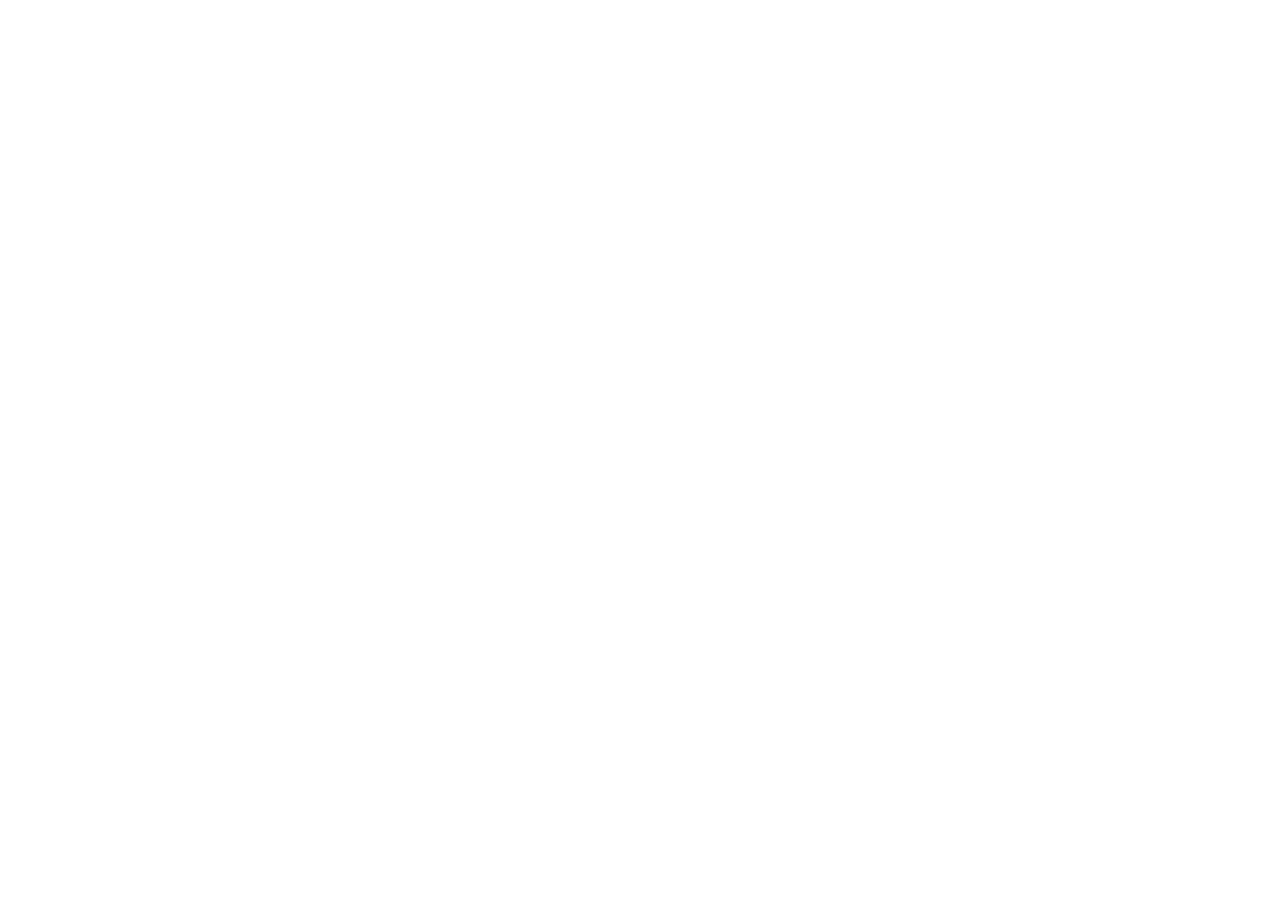
==== getInvolved/getInvolved.html @ 6ca6d03b "added get involved page" ====
<html lang="en">
<head>
	<meta charset="UTF-8">
	<meta name="viewport" content="width=device-width, initial-scale=1.0">
	<meta http-equiv="X-UA-Compatible" content="ie=edge">
	<link rel="stylesheet" href="getInvolved.css">
	<title>Get getInvolved</title>
</head>
<body>
	
<script src="getInvolved.js"></script>
</body>
</html>
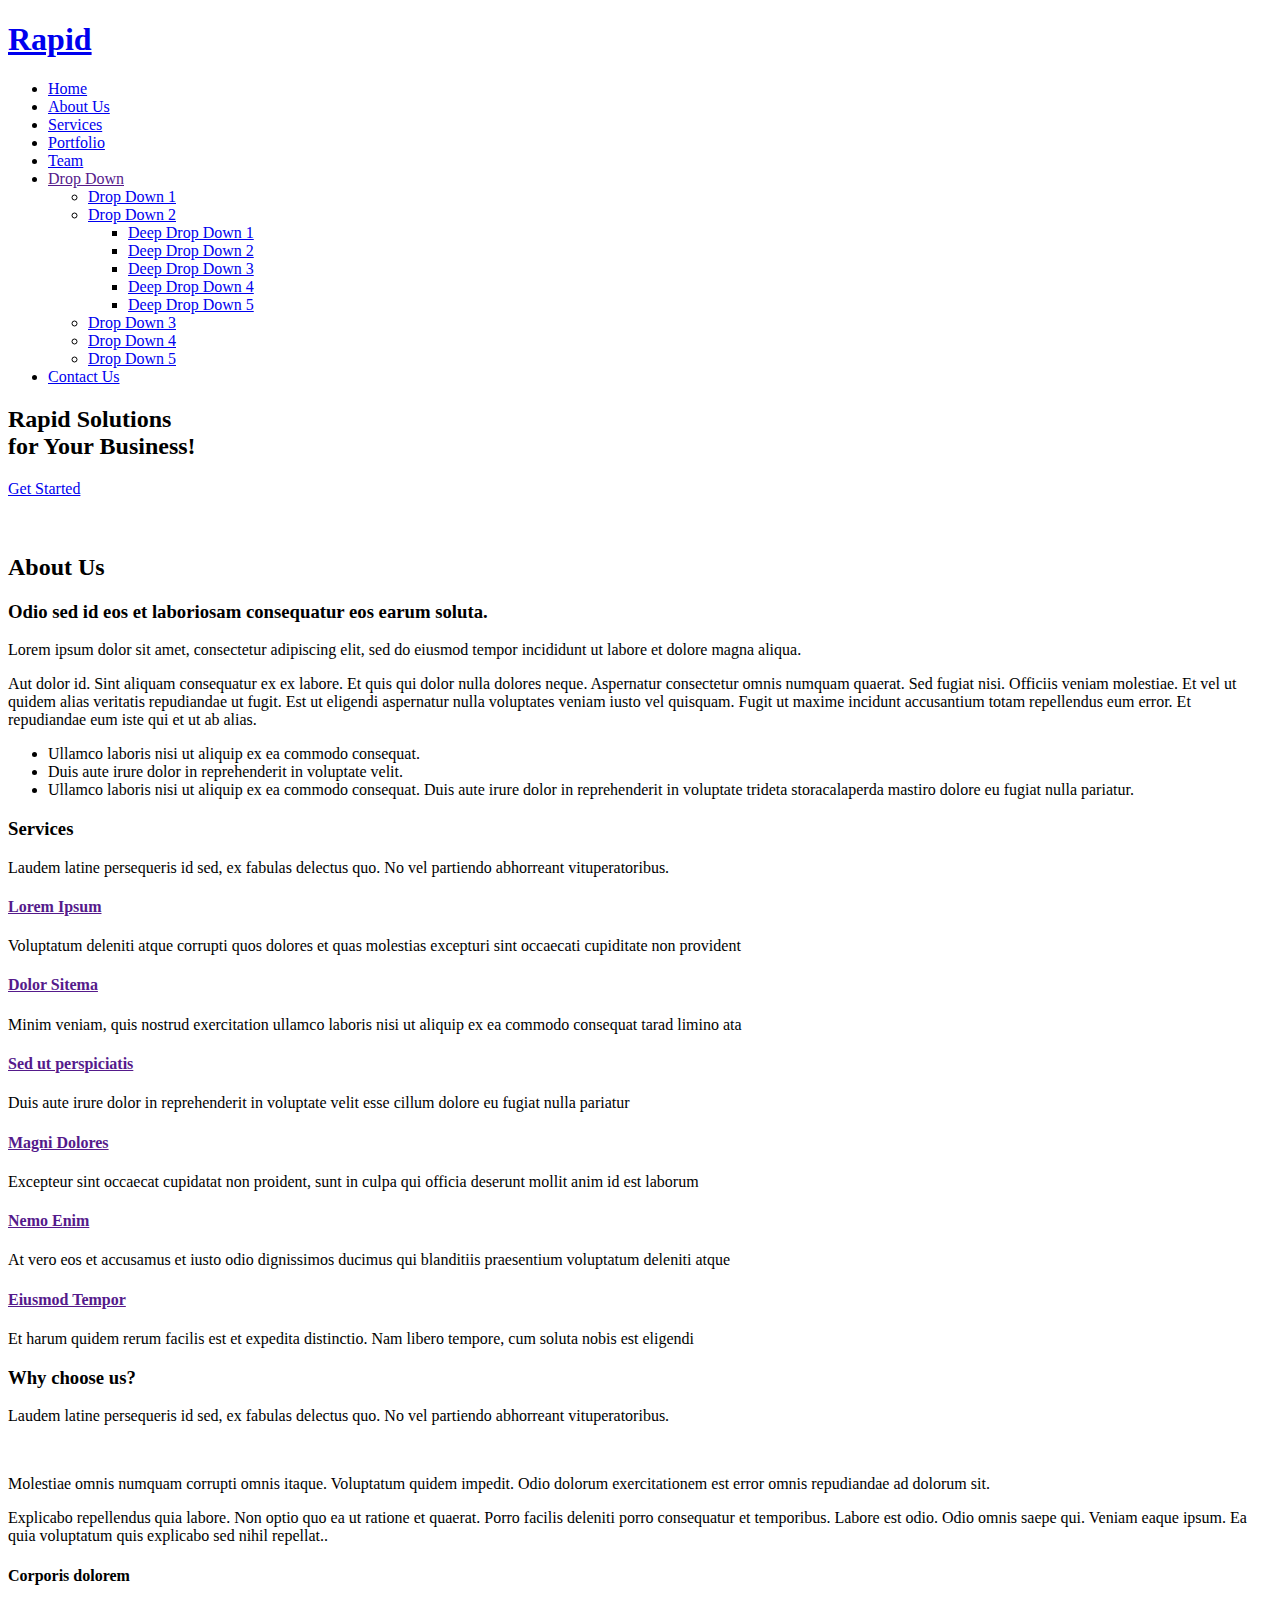
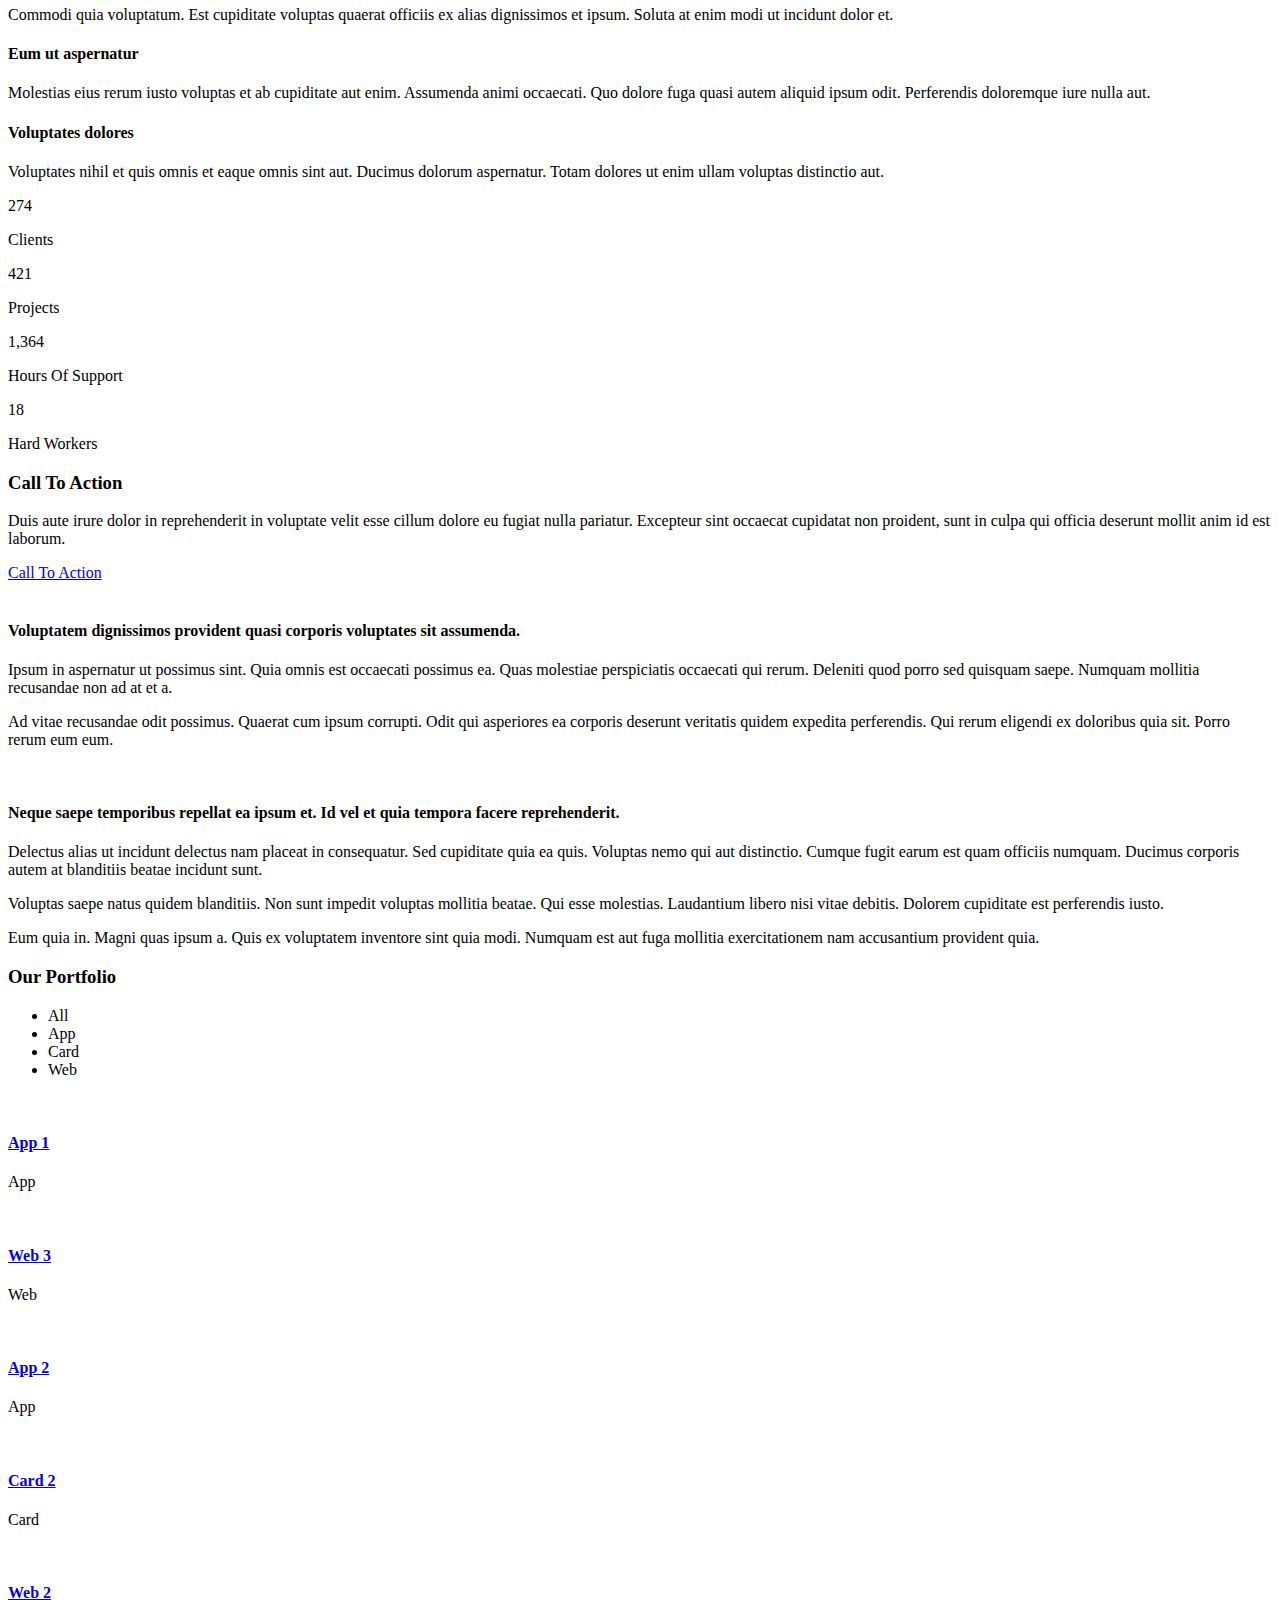
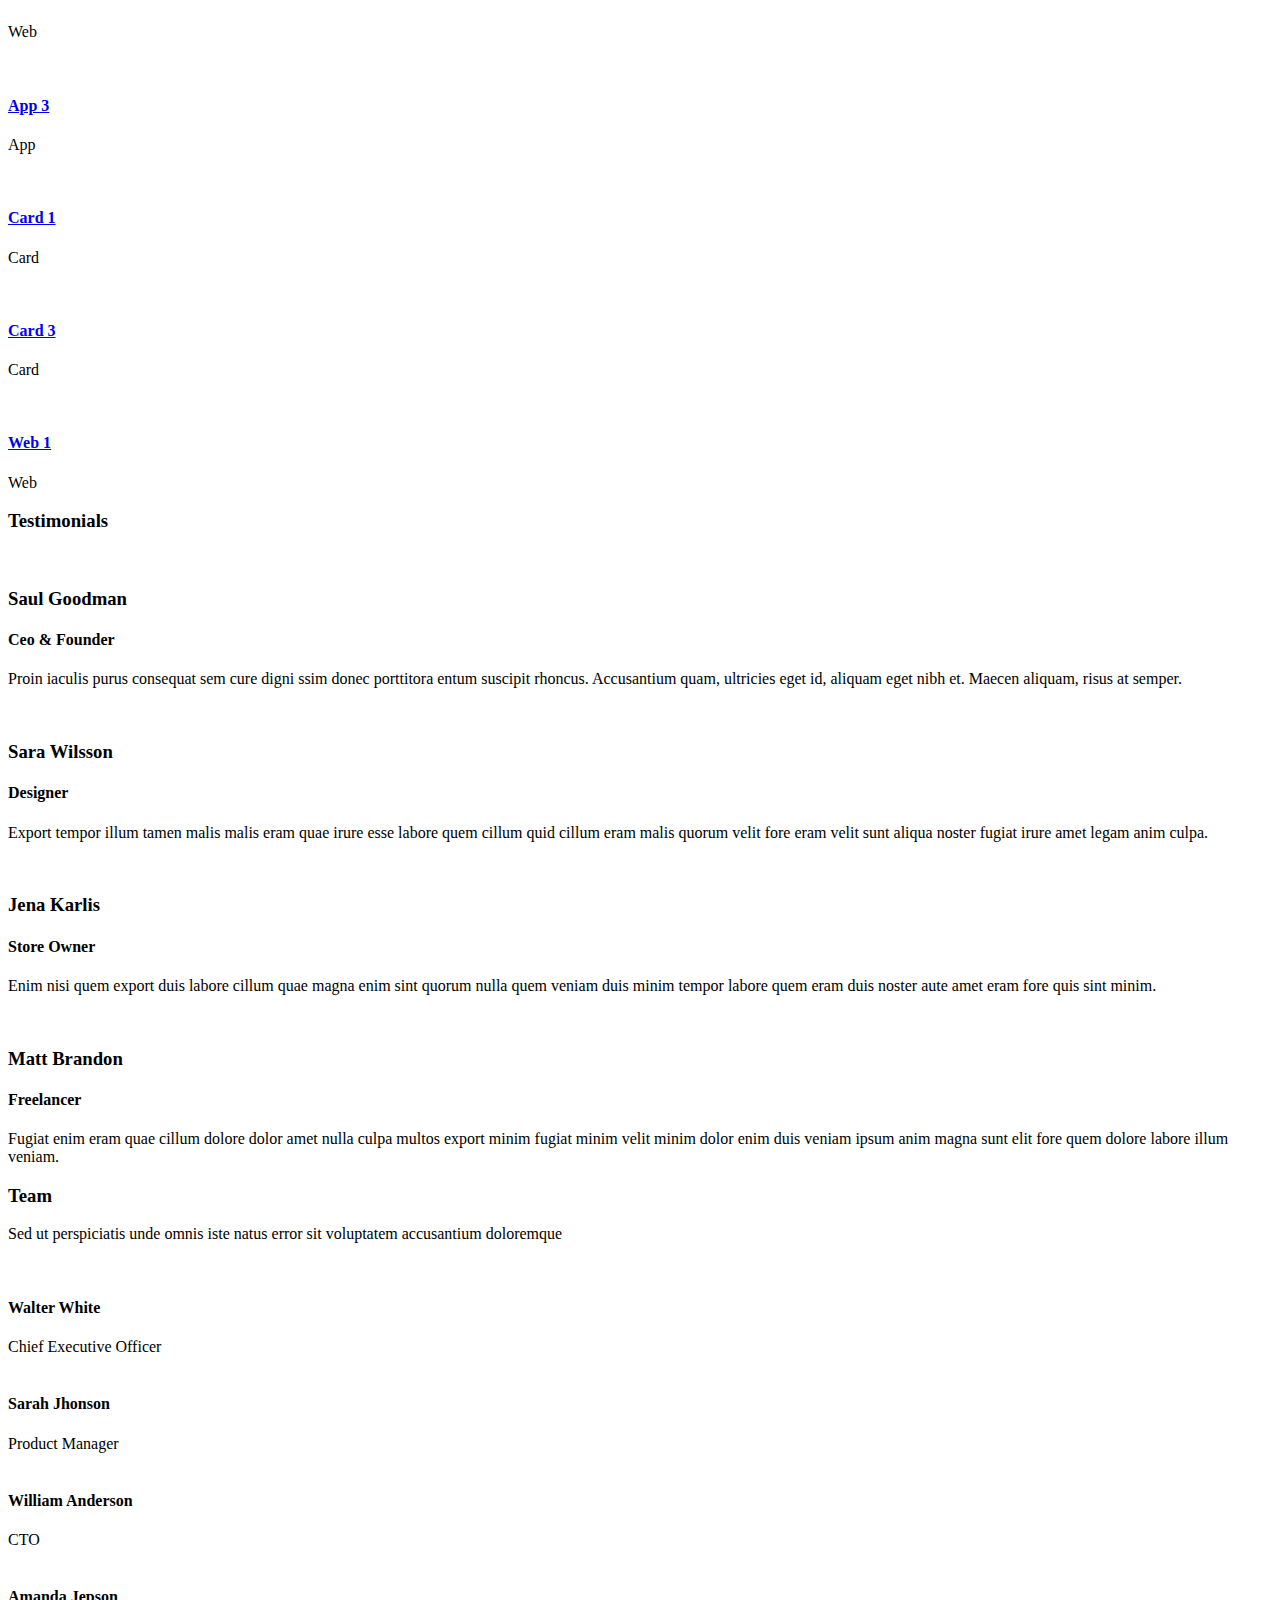
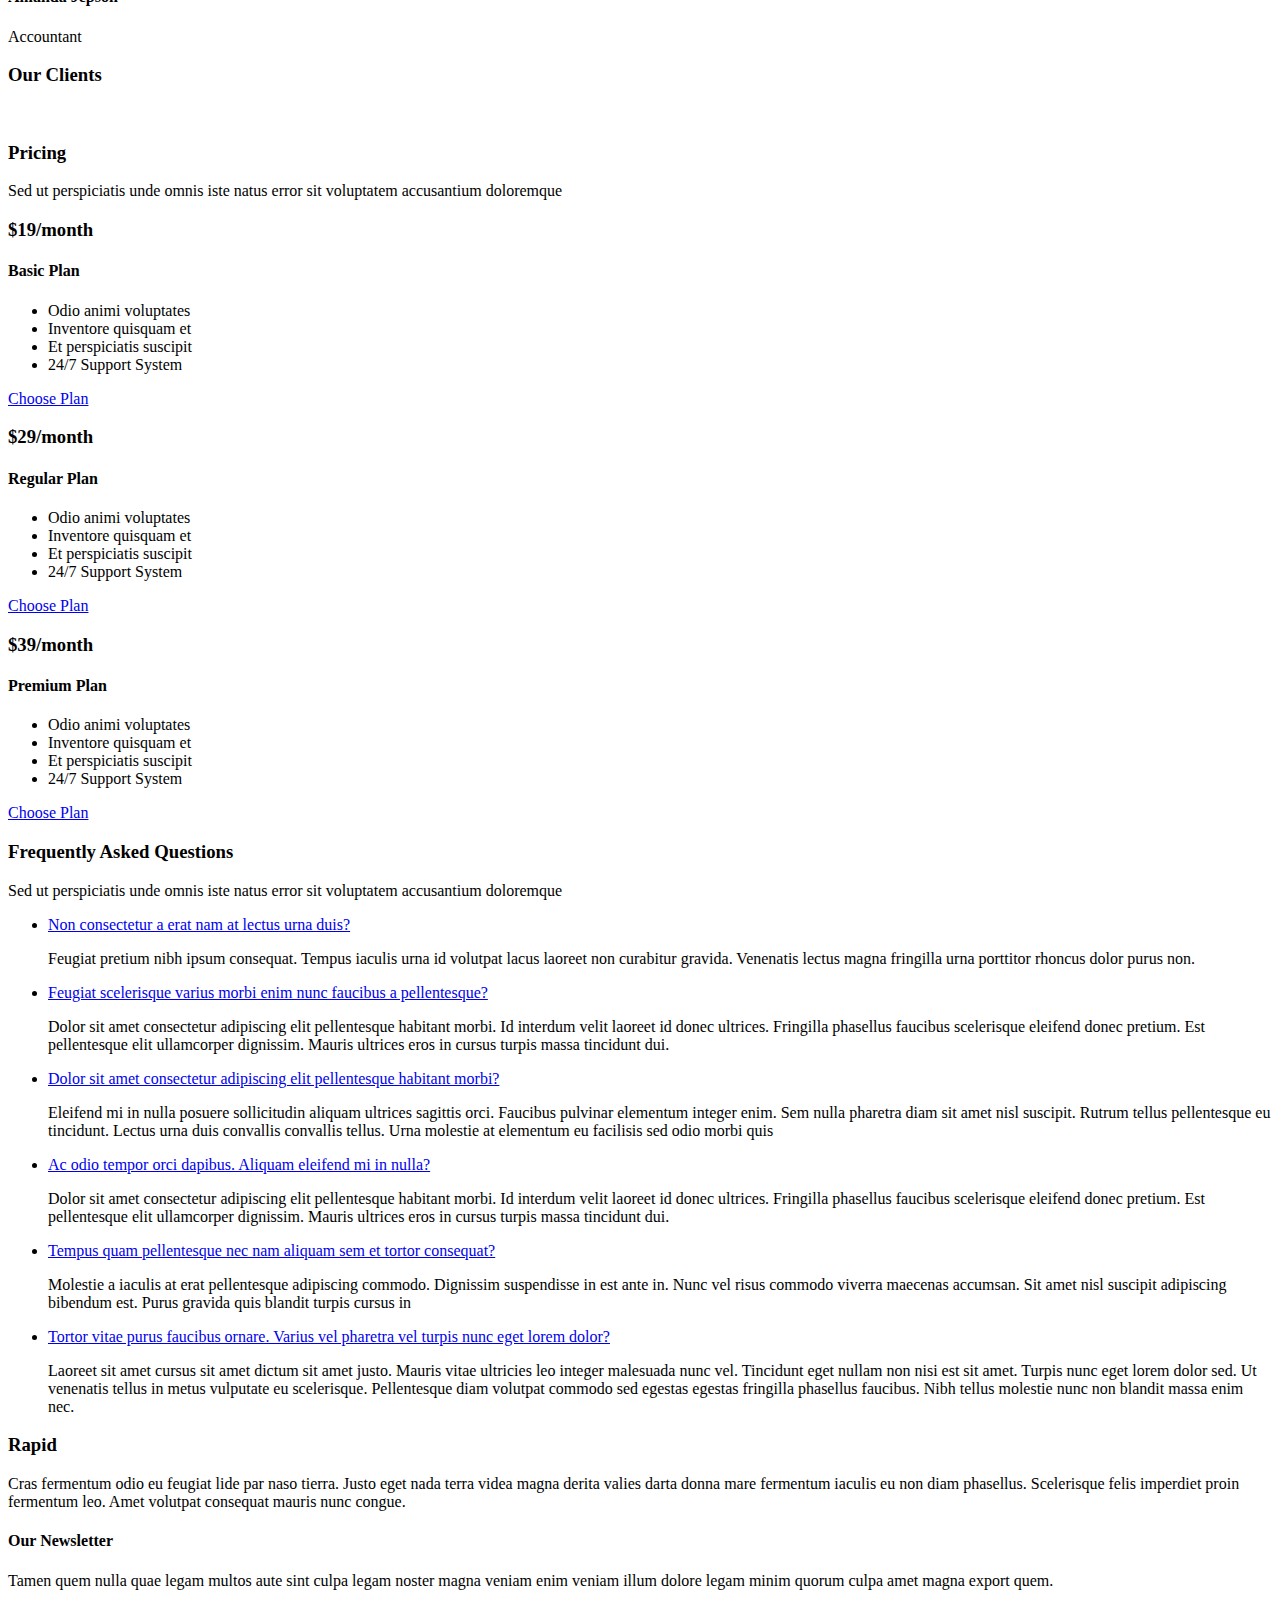
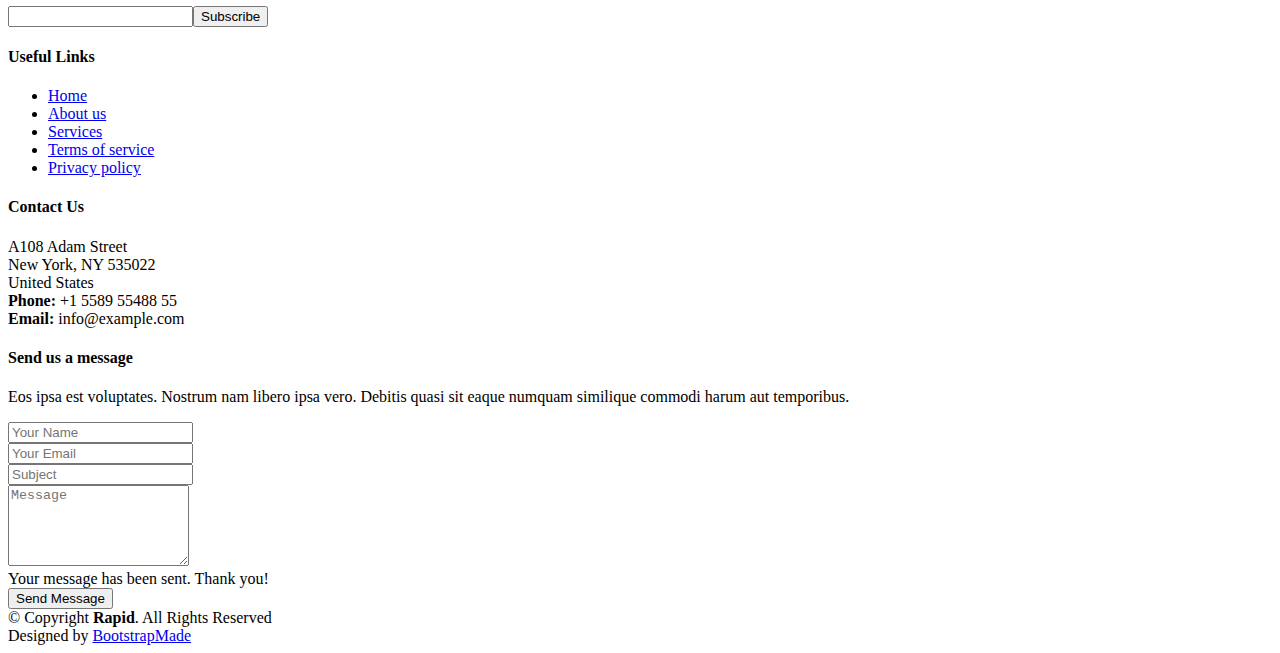
==== commit 78cba665: "added pages" ====
--- a/getInvolved/getInvolved.html
+++ b/getInvolved/getInvolved.html
@@ -1,13 +1,985 @@
+<!DOCTYPE html>
 <html lang="en">
 <head>
-	<meta charset="UTF-8">
-	<meta name="viewport" content="width=device-width, initial-scale=1.0">
-	<meta http-equiv="X-UA-Compatible" content="ie=edge">
-	<link rel="stylesheet" href="getInvolved.css">
-	<title>Get getInvolved</title>
+  <meta charset="utf-8">
+  <title>Rapid Bootstrap Template</title>
+  <meta content="width=device-width, initial-scale=1.0" name="viewport">
+  <meta content="" name="keywords">
+  <meta content="" name="description">
+
+  <!-- Favicons -->
+  <link href="img/favicon.png" rel="icon">
+  <link href="img/apple-touch-icon.png" rel="apple-touch-icon">
+
+  <!-- Google Fonts -->
+  <link href="https://fonts.googleapis.com/css?family=Open+Sans:300,300i,400,400i,500,600,700,700i|Montserrat:300,400,500,600,700" rel="stylesheet">
+
+  <!-- Bootstrap CSS File -->
+  <link href="lib/bootstrap/css/bootstrap.min.css" rel="stylesheet">
+
+  <!-- Libraries CSS Files -->
+  <link href="lib/font-awesome/css/font-awesome.min.css" rel="stylesheet">
+  <link href="lib/animate/animate.min.css" rel="stylesheet">
+  <link href="lib/ionicons/css/ionicons.min.css" rel="stylesheet">
+  <link href="lib/owlcarousel/assets/owl.carousel.min.css" rel="stylesheet">
+  <link href="lib/lightbox/css/lightbox.min.css" rel="stylesheet">
+
+  <!-- Main Stylesheet File -->
+  <link href="css/style.css" rel="stylesheet">
+
+  <!-- =======================================================
+    Theme Name: Rapid
+    Theme URL: https://bootstrapmade.com/rapid-multipurpose-bootstrap-business-template/
+    Author: BootstrapMade.com
+    License: https://bootstrapmade.com/license/
+  ======================================================= -->
 </head>
+
 <body>
-	
-<script src="getInvolved.js"></script>
+  <!--==========================
+  Header
+  ============================-->
+  <header id="header">
+
+    <div id="topbar">
+      <div class="container">
+        <div class="social-links">
+          <a href="#" class="twitter"><i class="fa fa-twitter"></i></a>
+          <a href="#" class="facebook"><i class="fa fa-facebook"></i></a>
+          <a href="#" class="linkedin"><i class="fa fa-linkedin"></i></a>
+          <a href="#" class="instagram"><i class="fa fa-instagram"></i></a>
+        </div>
+      </div>
+    </div>
+
+    <div class="container">
+
+      <div class="logo float-left">
+        <!-- Uncomment below if you prefer to use an image logo -->
+        <h1 class="text-light"><a href="#intro" class="scrollto"><span>Rapid</span></a></h1>
+        <!-- <a href="#header" class="scrollto"><img src="img/logo.png" alt="" class="img-fluid"></a> -->
+      </div>
+
+      <nav class="main-nav float-right d-none d-lg-block">
+        <ul>
+          <li class="active"><a href="#intro">Home</a></li>
+          <li><a href="#about">About Us</a></li>
+          <li><a href="#services">Services</a></li>
+          <li><a href="#portfolio">Portfolio</a></li>
+          <li><a href="#team">Team</a></li>
+          <li class="drop-down"><a href="">Drop Down</a>
+            <ul>
+              <li><a href="#">Drop Down 1</a></li>
+              <li class="drop-down"><a href="#">Drop Down 2</a>
+                <ul>
+                  <li><a href="#">Deep Drop Down 1</a></li>
+                  <li><a href="#">Deep Drop Down 2</a></li>
+                  <li><a href="#">Deep Drop Down 3</a></li>
+                  <li><a href="#">Deep Drop Down 4</a></li>
+                  <li><a href="#">Deep Drop Down 5</a></li>
+                </ul>
+              </li>
+              <li><a href="#">Drop Down 3</a></li>
+              <li><a href="#">Drop Down 4</a></li>
+              <li><a href="#">Drop Down 5</a></li>
+            </ul>
+          </li>
+          <li><a href="#footer">Contact Us</a></li>
+        </ul>
+      </nav><!-- .main-nav -->
+      
+    </div>
+  </header><!-- #header -->
+
+  <!--==========================
+    Intro Section
+  ============================-->
+  <section id="intro" class="clearfix">
+    <div class="container d-flex h-100">
+      <div class="row justify-content-center align-self-center">
+        <div class="col-md-6 intro-info order-md-first order-last">
+          <h2>Rapid Solutions<br>for Your <span>Business!</span></h2>
+          <div>
+            <a href="#about" class="btn-get-started scrollto">Get Started</a>
+          </div>
+        </div>
+  
+        <div class="col-md-6 intro-img order-md-last order-first">
+          <img src="img/intro-img.svg" alt="" class="img-fluid">
+        </div>
+      </div>
+
+    </div>
+  </section><!-- #intro -->
+
+  <main id="main">
+
+    <!--==========================
+      About Us Section
+    ============================-->
+    <section id="about">
+
+      <div class="container">
+        <div class="row">
+
+          <div class="col-lg-5 col-md-6">
+            <div class="about-img">
+              <img src="img/about-img.jpg" alt="">
+            </div>
+          </div>
+
+          <div class="col-lg-7 col-md-6">
+            <div class="about-content">
+              <h2>About Us</h2>
+              <h3>Odio sed id eos et laboriosam consequatur eos earum soluta.</h3>
+              <p>Lorem ipsum dolor sit amet, consectetur adipiscing elit, sed do eiusmod tempor incididunt ut labore et dolore magna aliqua.</p>
+              <p>Aut dolor id. Sint aliquam consequatur ex ex labore. Et quis qui dolor nulla dolores neque. Aspernatur consectetur omnis numquam quaerat. Sed fugiat nisi. Officiis veniam molestiae. Et vel ut quidem alias veritatis repudiandae ut fugit. Est ut eligendi aspernatur nulla voluptates veniam iusto vel quisquam. Fugit ut maxime incidunt accusantium totam repellendus eum error. Et repudiandae eum iste qui et ut ab alias.</p>
+              <ul>
+                <li><i class="ion-android-checkmark-circle"></i> Ullamco laboris nisi ut aliquip ex ea commodo consequat.</li>
+                <li><i class="ion-android-checkmark-circle"></i> Duis aute irure dolor in reprehenderit in voluptate velit.</li>
+                <li><i class="ion-android-checkmark-circle"></i> Ullamco laboris nisi ut aliquip ex ea commodo consequat. Duis aute irure dolor in reprehenderit in voluptate trideta storacalaperda mastiro dolore eu fugiat nulla pariatur.</li>
+              </ul>
+            </div>
+          </div>
+        </div>
+      </div>
+
+    </section><!-- #about -->
+
+
+    <!--==========================
+      Services Section
+    ============================-->
+    <section id="services" class="section-bg">
+      <div class="container">
+
+        <header class="section-header">
+          <h3>Services</h3>
+          <p>Laudem latine persequeris id sed, ex fabulas delectus quo. No vel partiendo abhorreant vituperatoribus.</p>
+        </header>
+
+        <div class="row">
+
+          <div class="col-md-6 col-lg-4 wow bounceInUp" data-wow-duration="1.4s">
+            <div class="box">
+              <div class="icon" style="background: #fceef3;"><i class="ion-ios-analytics-outline" style="color: #ff689b;"></i></div>
+              <h4 class="title"><a href="">Lorem Ipsum</a></h4>
+              <p class="description">Voluptatum deleniti atque corrupti quos dolores et quas molestias excepturi sint occaecati cupiditate non provident</p>
+            </div>
+          </div>
+          <div class="col-md-6 col-lg-4 wow bounceInUp" data-wow-duration="1.4s">
+            <div class="box">
+              <div class="icon" style="background: #fff0da;"><i class="ion-ios-bookmarks-outline" style="color: #e98e06;"></i></div>
+              <h4 class="title"><a href="">Dolor Sitema</a></h4>
+              <p class="description">Minim veniam, quis nostrud exercitation ullamco laboris nisi ut aliquip ex ea commodo consequat tarad limino ata</p>
+            </div>
+          </div>
+
+          <div class="col-md-6 col-lg-4 wow bounceInUp" data-wow-delay="0.1s" data-wow-duration="1.4s">
+            <div class="box">
+              <div class="icon" style="background: #e6fdfc;"><i class="ion-ios-paper-outline" style="color: #3fcdc7;"></i></div>
+              <h4 class="title"><a href="">Sed ut perspiciatis</a></h4>
+              <p class="description">Duis aute irure dolor in reprehenderit in voluptate velit esse cillum dolore eu fugiat nulla pariatur</p>
+            </div>
+          </div>
+          <div class="col-md-6 col-lg-4 wow bounceInUp" data-wow-delay="0.1s" data-wow-duration="1.4s">
+            <div class="box">
+              <div class="icon" style="background: #eafde7;"><i class="ion-ios-speedometer-outline" style="color:#41cf2e;"></i></div>
+              <h4 class="title"><a href="">Magni Dolores</a></h4>
+              <p class="description">Excepteur sint occaecat cupidatat non proident, sunt in culpa qui officia deserunt mollit anim id est laborum</p>
+            </div>
+          </div>
+
+          <div class="col-md-6 col-lg-4 wow bounceInUp" data-wow-delay="0.2s" data-wow-duration="1.4s">
+            <div class="box">
+              <div class="icon" style="background: #e1eeff;"><i class="ion-ios-world-outline" style="color: #2282ff;"></i></div>
+              <h4 class="title"><a href="">Nemo Enim</a></h4>
+              <p class="description">At vero eos et accusamus et iusto odio dignissimos ducimus qui blanditiis praesentium voluptatum deleniti atque</p>
+            </div>
+          </div>
+          <div class="col-md-6 col-lg-4 wow bounceInUp" data-wow-delay="0.2s" data-wow-duration="1.4s">
+            <div class="box">
+              <div class="icon" style="background: #ecebff;"><i class="ion-ios-clock-outline" style="color: #8660fe;"></i></div>
+              <h4 class="title"><a href="">Eiusmod Tempor</a></h4>
+              <p class="description">Et harum quidem rerum facilis est et expedita distinctio. Nam libero tempore, cum soluta nobis est eligendi</p>
+            </div>
+          </div>
+
+        </div>
+
+      </div>
+    </section><!-- #services -->
+
+    <!--==========================
+      Why Us Section
+    ============================-->
+    <section id="why-us" class="wow fadeIn">
+      <div class="container-fluid">
+        
+        <header class="section-header">
+          <h3>Why choose us?</h3>
+          <p>Laudem latine persequeris id sed, ex fabulas delectus quo. No vel partiendo abhorreant vituperatoribus.</p>
+        </header>
+
+        <div class="row">
+
+          <div class="col-lg-6">
+            <div class="why-us-img">
+              <img src="img/why-us.jpg" alt="" class="img-fluid">
+            </div>
+          </div>
+
+          <div class="col-lg-6">
+            <div class="why-us-content">
+              <p>Molestiae omnis numquam corrupti omnis itaque. Voluptatum quidem impedit. Odio dolorum exercitationem est error omnis repudiandae ad dolorum sit.</p>
+              <p>
+                Explicabo repellendus quia labore. Non optio quo ea ut ratione et quaerat. Porro facilis deleniti porro consequatur
+                et temporibus. Labore est odio.
+
+                Odio omnis saepe qui. Veniam eaque ipsum. Ea quia voluptatum quis explicabo sed nihil repellat..
+              </p>
+
+              <div class="features wow bounceInUp clearfix">
+                <i class="fa fa-diamond" style="color: #f058dc;"></i>
+                <h4>Corporis dolorem</h4>
+                <p>Commodi quia voluptatum. Est cupiditate voluptas quaerat officiis ex alias dignissimos et ipsum. Soluta at enim modi ut incidunt dolor et.</p>
+              </div>
+
+              <div class="features wow bounceInUp clearfix">
+                <i class="fa fa-object-group" style="color: #ffb774;"></i>
+                <h4>Eum ut aspernatur</h4>
+                <p>Molestias eius rerum iusto voluptas et ab cupiditate aut enim. Assumenda animi occaecati. Quo dolore fuga quasi autem aliquid ipsum odit. Perferendis doloremque iure nulla aut.</p>
+              </div>
+              
+              <div class="features wow bounceInUp clearfix">
+                <i class="fa fa-language" style="color: #589af1;"></i>
+                <h4>Voluptates dolores</h4>
+                <p>Voluptates nihil et quis omnis et eaque omnis sint aut. Ducimus dolorum aspernatur. Totam dolores ut enim ullam voluptas distinctio aut.</p>
+              </div>
+              
+            </div>
+
+          </div>
+
+        </div>
+
+      </div>
+
+      <div class="container">
+        <div class="row counters">
+
+          <div class="col-lg-3 col-6 text-center">
+            <span data-toggle="counter-up">274</span>
+            <p>Clients</p>
+          </div>
+
+          <div class="col-lg-3 col-6 text-center">
+            <span data-toggle="counter-up">421</span>
+            <p>Projects</p>
+          </div>
+
+          <div class="col-lg-3 col-6 text-center">
+            <span data-toggle="counter-up">1,364</span>
+            <p>Hours Of Support</p>
+          </div>
+
+          <div class="col-lg-3 col-6 text-center">
+            <span data-toggle="counter-up">18</span>
+            <p>Hard Workers</p>
+          </div>
+  
+        </div>
+
+      </div>
+    </section>
+
+    <!--==========================
+      Call To Action Section
+    ============================-->
+    <section id="call-to-action" class="wow fadeInUp">
+      <div class="container">
+        <div class="row">
+          <div class="col-lg-9 text-center text-lg-left">
+            <h3 class="cta-title">Call To Action</h3>
+            <p class="cta-text"> Duis aute irure dolor in reprehenderit in voluptate velit esse cillum dolore eu fugiat nulla pariatur. Excepteur sint occaecat cupidatat non proident, sunt in culpa qui officia deserunt mollit anim id est laborum.</p>
+          </div>
+          <div class="col-lg-3 cta-btn-container text-center">
+            <a class="cta-btn align-middle" href="#">Call To Action</a>
+          </div>
+        </div>
+
+      </div>
+    </section><!-- #call-to-action -->
+
+    <!--==========================
+      Features Section
+    ============================-->
+    <section id="features">
+      <div class="container">
+
+        <div class="row feature-item">
+          <div class="col-lg-6 wow fadeInUp">
+            <img src="img/features-1.svg" class="img-fluid" alt="">
+          </div>
+          <div class="col-lg-6 wow fadeInUp pt-5 pt-lg-0">
+            <h4>Voluptatem dignissimos provident quasi corporis voluptates sit assumenda.</h4>
+            <p>
+              Ipsum in aspernatur ut possimus sint. Quia omnis est occaecati possimus ea. Quas molestiae perspiciatis occaecati qui rerum. Deleniti quod porro sed quisquam saepe. Numquam mollitia recusandae non ad at et a.
+            </p>
+            <p>
+              Ad vitae recusandae odit possimus. Quaerat cum ipsum corrupti. Odit qui asperiores ea corporis deserunt veritatis quidem expedita perferendis. Qui rerum eligendi ex doloribus quia sit. Porro rerum eum eum.
+            </p>
+          </div>
+        </div>
+
+        <div class="row feature-item mt-5 pt-5">
+          <div class="col-lg-6 wow fadeInUp order-1 order-lg-2">
+            <img src="img/features-2.svg" class="img-fluid" alt="">
+          </div>
+
+          <div class="col-lg-6 wow fadeInUp pt-4 pt-lg-0 order-2 order-lg-1">
+            <h4>Neque saepe temporibus repellat ea ipsum et. Id vel et quia tempora facere reprehenderit.</h4>
+            <p>
+             Delectus alias ut incidunt delectus nam placeat in consequatur. Sed cupiditate quia ea quis. Voluptas nemo qui aut distinctio. Cumque fugit earum est quam officiis numquam. Ducimus corporis autem at blanditiis beatae incidunt sunt. 
+            </p>
+            <p>
+              Voluptas saepe natus quidem blanditiis. Non sunt impedit voluptas mollitia beatae. Qui esse molestias. Laudantium libero nisi vitae debitis. Dolorem cupiditate est perferendis iusto.
+            </p>
+            <p>
+              Eum quia in. Magni quas ipsum a. Quis ex voluptatem inventore sint quia modi. Numquam est aut fuga mollitia exercitationem nam accusantium provident quia.
+            </p>
+          </div>
+          
+        </div>
+
+      </div>
+    </section><!-- #about -->
+
+    <!--==========================
+      Portfolio Section
+    ============================-->
+    <section id="portfolio" class="section-bg">
+      <div class="container">
+
+        <header class="section-header">
+          <h3 class="section-title">Our Portfolio</h3>
+        </header>
+
+        <div class="row">
+          <div class="col-lg-12">
+            <ul id="portfolio-flters">
+              <li data-filter="*" class="filter-active">All</li>
+              <li data-filter=".filter-app">App</li>
+              <li data-filter=".filter-card">Card</li>
+              <li data-filter=".filter-web">Web</li>
+            </ul>
+          </div>
+        </div>
+
+        <div class="row portfolio-container">
+
+          <div class="col-lg-4 col-md-6 portfolio-item filter-app">
+            <div class="portfolio-wrap">
+              <img src="img/portfolio/app1.jpg" class="img-fluid" alt="">
+              <div class="portfolio-info">
+                <h4><a href="#">App 1</a></h4>
+                <p>App</p>
+                <div>
+                  <a href="img/portfolio/app1.jpg" data-lightbox="portfolio" data-title="App 1" class="link-preview" title="Preview"><i class="ion ion-eye"></i></a>
+                  <a href="#" class="link-details" title="More Details"><i class="ion ion-android-open"></i></a>
+                </div>
+              </div>
+            </div>
+          </div>
+
+          <div class="col-lg-4 col-md-6 portfolio-item filter-web" data-wow-delay="0.1s">
+            <div class="portfolio-wrap">
+              <img src="img/portfolio/web3.jpg" class="img-fluid" alt="">
+              <div class="portfolio-info">
+                <h4><a href="#">Web 3</a></h4>
+                <p>Web</p>
+                <div>
+                  <a href="img/portfolio/web3.jpg" class="link-preview" data-lightbox="portfolio" data-title="Web 3" title="Preview"><i class="ion ion-eye"></i></a>
+                  <a href="#" class="link-details" title="More Details"><i class="ion ion-android-open"></i></a>
+                </div>
+              </div>
+            </div>
+          </div>
+
+          <div class="col-lg-4 col-md-6 portfolio-item filter-app" data-wow-delay="0.2s">
+            <div class="portfolio-wrap">
+              <img src="img/portfolio/app2.jpg" class="img-fluid" alt="">
+              <div class="portfolio-info">
+                <h4><a href="#">App 2</a></h4>
+                <p>App</p>
+                <div>
+                  <a href="img/portfolio/app2.jpg" class="link-preview" data-lightbox="portfolio" data-title="App 2" title="Preview"><i class="ion ion-eye"></i></a>
+                  <a href="#" class="link-details" title="More Details"><i class="ion ion-android-open"></i></a>
+                </div>
+              </div>
+            </div>
+          </div>
+
+          <div class="col-lg-4 col-md-6 portfolio-item filter-card">
+            <div class="portfolio-wrap">
+              <img src="img/portfolio/card2.jpg" class="img-fluid" alt="">
+              <div class="portfolio-info">
+                <h4><a href="#">Card 2</a></h4>
+                <p>Card</p>
+                <div>
+                  <a href="img/portfolio/card2.jpg" class="link-preview" data-lightbox="portfolio" data-title="Card 2" title="Preview"><i class="ion ion-eye"></i></a>
+                  <a href="#" class="link-details" title="More Details"><i class="ion ion-android-open"></i></a>
+                </div>
+              </div>
+            </div>
+          </div>
+
+          <div class="col-lg-4 col-md-6 portfolio-item filter-web" data-wow-delay="0.1s">
+            <div class="portfolio-wrap">
+              <img src="img/portfolio/web2.jpg" class="img-fluid" alt="">
+              <div class="portfolio-info">
+                <h4><a href="#">Web 2</a></h4>
+                <p>Web</p>
+                <div>
+                  <a href="img/portfolio/web2.jpg" class="link-preview" data-lightbox="portfolio" data-title="Web 2" title="Preview"><i class="ion ion-eye"></i></a>
+                  <a href="#" class="link-details" title="More Details"><i class="ion ion-android-open"></i></a>
+                </div>
+              </div>
+            </div>
+          </div>
+
+          <div class="col-lg-4 col-md-6 portfolio-item filter-app" data-wow-delay="0.2s">
+            <div class="portfolio-wrap">
+              <img src="img/portfolio/app3.jpg" class="img-fluid" alt="">
+              <div class="portfolio-info">
+                <h4><a href="#">App 3</a></h4>
+                <p>App</p>
+                <div>
+                  <a href="img/portfolio/app3.jpg" class="link-preview" data-lightbox="portfolio" data-title="App 3" title="Preview"><i class="ion ion-eye"></i></a>
+                  <a href="#" class="link-details" title="More Details"><i class="ion ion-android-open"></i></a>
+                </div>
+              </div>
+            </div>
+          </div>
+
+          <div class="col-lg-4 col-md-6 portfolio-item filter-card">
+            <div class="portfolio-wrap">
+              <img src="img/portfolio/card1.jpg" class="img-fluid" alt="">
+              <div class="portfolio-info">
+                <h4><a href="#">Card 1</a></h4>
+                <p>Card</p>
+                <div>
+                  <a href="img/portfolio/card1.jpg" class="link-preview" data-lightbox="portfolio" data-title="Card 1" title="Preview"><i class="ion ion-eye"></i></a>
+                  <a href="#" class="link-details" title="More Details"><i class="ion ion-android-open"></i></a>
+                </div>
+              </div>
+            </div>
+          </div>
+
+          <div class="col-lg-4 col-md-6 portfolio-item filter-card" data-wow-delay="0.1s">
+            <div class="portfolio-wrap">
+              <img src="img/portfolio/card3.jpg" class="img-fluid" alt="">
+              <div class="portfolio-info">
+                <h4><a href="#">Card 3</a></h4>
+                <p>Card</p>
+                <div>
+                  <a href="img/portfolio/card3.jpg" class="link-preview" data-lightbox="portfolio" data-title="Card 3" title="Preview"><i class="ion ion-eye"></i></a>
+                  <a href="#" class="link-details" title="More Details"><i class="ion ion-android-open"></i></a>
+                </div>
+              </div>
+            </div>
+          </div>
+
+          <div class="col-lg-4 col-md-6 portfolio-item filter-web" data-wow-delay="0.2s">
+            <div class="portfolio-wrap">
+              <img src="img/portfolio/web1.jpg" class="img-fluid" alt="">
+              <div class="portfolio-info">
+                <h4><a href="#">Web 1</a></h4>
+                <p>Web</p>
+                <div>
+                  <a href="img/portfolio/web1.jpg" class="link-preview" data-lightbox="portfolio" data-title="Web 1" title="Preview"><i class="ion ion-eye"></i></a>
+                  <a href="#" class="link-details" title="More Details"><i class="ion ion-android-open"></i></a>
+                </div>
+              </div>
+            </div>
+          </div>
+
+        </div>
+
+      </div>
+    </section><!-- #portfolio -->
+
+    <!--==========================
+      Clients Section
+    ============================-->
+    <section id="testimonials">
+      <div class="container">
+
+        <header class="section-header">
+          <h3>Testimonials</h3>
+        </header>
+
+        <div class="row justify-content-center">
+          <div class="col-lg-8">
+
+            <div class="owl-carousel testimonials-carousel wow fadeInUp">
+    
+              <div class="testimonial-item">
+                <img src="img/testimonial-1.jpg" class="testimonial-img" alt="">
+                <h3>Saul Goodman</h3>
+                <h4>Ceo &amp; Founder</h4>
+                <p>
+                  Proin iaculis purus consequat sem cure digni ssim donec porttitora entum suscipit rhoncus. Accusantium quam, ultricies eget id, aliquam eget nibh et. Maecen aliquam, risus at semper.
+                </p>
+              </div>
+    
+              <div class="testimonial-item">
+                <img src="img/testimonial-2.jpg" class="testimonial-img" alt="">
+                <h3>Sara Wilsson</h3>
+                <h4>Designer</h4>
+                <p>
+                  Export tempor illum tamen malis malis eram quae irure esse labore quem cillum quid cillum eram malis quorum velit fore eram velit sunt aliqua noster fugiat irure amet legam anim culpa.
+                </p>
+              </div>
+    
+              <div class="testimonial-item">
+                <img src="img/testimonial-3.jpg" class="testimonial-img" alt="">
+                <h3>Jena Karlis</h3>
+                <h4>Store Owner</h4>
+                <p>
+                  Enim nisi quem export duis labore cillum quae magna enim sint quorum nulla quem veniam duis minim tempor labore quem eram duis noster aute amet eram fore quis sint minim.
+                </p>
+              </div>
+    
+              <div class="testimonial-item">
+                <img src="img/testimonial-4.jpg" class="testimonial-img" alt="">
+                <h3>Matt Brandon</h3>
+                <h4>Freelancer</h4>
+                <p>
+                  Fugiat enim eram quae cillum dolore dolor amet nulla culpa multos export minim fugiat minim velit minim dolor enim duis veniam ipsum anim magna sunt elit fore quem dolore labore illum veniam.
+                </p>
+              </div>
+
+            </div>
+
+          </div>
+        </div>
+
+
+      </div>
+    </section><!-- #testimonials -->
+
+    <!--==========================
+      Team Section
+    ============================-->
+    <section id="team" class="section-bg">
+      <div class="container">
+        <div class="section-header">
+          <h3>Team</h3>
+          <p>Sed ut perspiciatis unde omnis iste natus error sit voluptatem accusantium doloremque</p>
+        </div>
+
+        <div class="row">
+
+          <div class="col-lg-3 col-md-6 wow fadeInUp">
+            <div class="member">
+              <img src="img/team-1.jpg" class="img-fluid" alt="">
+              <div class="member-info">
+                <div class="member-info-content">
+                  <h4>Walter White</h4>
+                  <span>Chief Executive Officer</span>
+                  <div class="social">
+                    <a href=""><i class="fa fa-twitter"></i></a>
+                    <a href=""><i class="fa fa-facebook"></i></a>
+                    <a href=""><i class="fa fa-google-plus"></i></a>
+                    <a href=""><i class="fa fa-linkedin"></i></a>
+                  </div>
+                </div>
+              </div>
+            </div>
+          </div>
+
+          <div class="col-lg-3 col-md-6 wow fadeInUp" data-wow-delay="0.1s">
+            <div class="member">
+              <img src="img/team-2.jpg" class="img-fluid" alt="">
+              <div class="member-info">
+                <div class="member-info-content">
+                  <h4>Sarah Jhonson</h4>
+                  <span>Product Manager</span>
+                  <div class="social">
+                    <a href=""><i class="fa fa-twitter"></i></a>
+                    <a href=""><i class="fa fa-facebook"></i></a>
+                    <a href=""><i class="fa fa-google-plus"></i></a>
+                    <a href=""><i class="fa fa-linkedin"></i></a>
+                  </div>
+                </div>
+              </div>
+            </div>
+          </div>
+
+          <div class="col-lg-3 col-md-6 wow fadeInUp" data-wow-delay="0.2s">
+            <div class="member">
+              <img src="img/team-3.jpg" class="img-fluid" alt="">
+              <div class="member-info">
+                <div class="member-info-content">
+                  <h4>William Anderson</h4>
+                  <span>CTO</span>
+                  <div class="social">
+                    <a href=""><i class="fa fa-twitter"></i></a>
+                    <a href=""><i class="fa fa-facebook"></i></a>
+                    <a href=""><i class="fa fa-google-plus"></i></a>
+                    <a href=""><i class="fa fa-linkedin"></i></a>
+                  </div>
+                </div>
+              </div>
+            </div>
+          </div>
+
+          <div class="col-lg-3 col-md-6 wow fadeInUp" data-wow-delay="0.3s">
+            <div class="member">
+              <img src="img/team-4.jpg" class="img-fluid" alt="">
+              <div class="member-info">
+                <div class="member-info-content">
+                  <h4>Amanda Jepson</h4>
+                  <span>Accountant</span>
+                  <div class="social">
+                    <a href=""><i class="fa fa-twitter"></i></a>
+                    <a href=""><i class="fa fa-facebook"></i></a>
+                    <a href=""><i class="fa fa-google-plus"></i></a>
+                    <a href=""><i class="fa fa-linkedin"></i></a>
+                  </div>
+                </div>
+              </div>
+            </div>
+          </div>
+
+        </div>
+
+      </div>
+    </section><!-- #team -->
+
+    <!--==========================
+      Clients Section
+    ============================-->
+    <section id="clients" class="wow fadeInUp">
+      <div class="container">
+
+        <header class="section-header">
+          <h3>Our Clients</h3>
+        </header>
+
+        <div class="owl-carousel clients-carousel">
+          <img src="img/clients/client-1.png" alt="">
+          <img src="img/clients/client-2.png" alt="">
+          <img src="img/clients/client-3.png" alt="">
+          <img src="img/clients/client-4.png" alt="">
+          <img src="img/clients/client-5.png" alt="">
+          <img src="img/clients/client-6.png" alt="">
+          <img src="img/clients/client-7.png" alt="">
+          <img src="img/clients/client-8.png" alt="">
+        </div>
+
+      </div>
+    </section><!-- #clients -->
+
+
+    <!--==========================
+      Pricing Section
+    ============================-->
+    <section id="pricing" class="wow fadeInUp section-bg">
+
+      <div class="container">
+
+        <header class="section-header">
+          <h3>Pricing</h3>
+          <p>Sed ut perspiciatis unde omnis iste natus error sit voluptatem accusantium doloremque</p>
+        </header>
+
+        <div class="row flex-items-xs-middle flex-items-xs-center">
+      
+          <!-- Basic Plan  -->
+          <div class="col-xs-12 col-lg-4">
+            <div class="card">
+              <div class="card-header">
+                <h3><span class="currency">$</span>19<span class="period">/month</span></h3>
+              </div>
+              <div class="card-block">
+                <h4 class="card-title"> 
+                  Basic Plan
+                </h4>
+                <ul class="list-group">
+                  <li class="list-group-item">Odio animi voluptates</li>
+                  <li class="list-group-item">Inventore quisquam et</li>
+                  <li class="list-group-item">Et perspiciatis suscipit</li>
+                  <li class="list-group-item">24/7 Support System</li>
+                </ul>
+                <a href="#" class="btn">Choose Plan</a>
+              </div>
+            </div>
+          </div>
+      
+          <!-- Regular Plan  -->
+          <div class="col-xs-12 col-lg-4">
+            <div class="card">
+              <div class="card-header">
+                <h3><span class="currency">$</span>29<span class="period">/month</span></h3>
+              </div>
+              <div class="card-block">
+                <h4 class="card-title"> 
+                  Regular Plan
+                </h4>
+                <ul class="list-group">
+                  <li class="list-group-item">Odio animi voluptates</li>
+                  <li class="list-group-item">Inventore quisquam et</li>
+                  <li class="list-group-item">Et perspiciatis suscipit</li>
+                  <li class="list-group-item">24/7 Support System</li>
+                </ul>
+                <a href="#" class="btn">Choose Plan</a>
+              </div>
+            </div>
+          </div>
+      
+          <!-- Premium Plan  -->
+          <div class="col-xs-12 col-lg-4">
+            <div class="card">
+              <div class="card-header">
+                <h3><span class="currency">$</span>39<span class="period">/month</span></h3>
+              </div>
+              <div class="card-block">
+                <h4 class="card-title"> 
+                  Premium Plan
+                </h4>
+                <ul class="list-group">
+                  <li class="list-group-item">Odio animi voluptates</li>
+                  <li class="list-group-item">Inventore quisquam et</li>
+                  <li class="list-group-item">Et perspiciatis suscipit</li>
+                  <li class="list-group-item">24/7 Support System</li>
+                </ul>
+                <a href="#" class="btn">Choose Plan</a>
+              </div>
+            </div>
+          </div>
+      
+        </div>
+      </div>
+
+    </section><!-- #pricing -->
+
+    <!--==========================
+      Frequently Asked Questions Section
+    ============================-->
+    <section id="faq">
+      <div class="container">
+        <header class="section-header">
+          <h3>Frequently Asked Questions</h3>
+          <p>Sed ut perspiciatis unde omnis iste natus error sit voluptatem accusantium doloremque</p>
+        </header>
+
+        <ul id="faq-list" class="wow fadeInUp">
+          <li>
+            <a data-toggle="collapse" class="collapsed" href="#faq1">Non consectetur a erat nam at lectus urna duis? <i class="ion-android-remove"></i></a>
+            <div id="faq1" class="collapse" data-parent="#faq-list">
+              <p>
+                Feugiat pretium nibh ipsum consequat. Tempus iaculis urna id volutpat lacus laoreet non curabitur gravida. Venenatis lectus magna fringilla urna porttitor rhoncus dolor purus non.
+              </p>
+            </div>
+          </li>
+
+          <li>
+            <a data-toggle="collapse" href="#faq2" class="collapsed">Feugiat scelerisque varius morbi enim nunc faucibus a pellentesque? <i class="ion-android-remove"></i></a>
+            <div id="faq2" class="collapse" data-parent="#faq-list">
+              <p>
+                Dolor sit amet consectetur adipiscing elit pellentesque habitant morbi. Id interdum velit laoreet id donec ultrices. Fringilla phasellus faucibus scelerisque eleifend donec pretium. Est pellentesque elit ullamcorper dignissim. Mauris ultrices eros in cursus turpis massa tincidunt dui.
+              </p>
+            </div>
+          </li>
+
+          <li>
+            <a data-toggle="collapse" href="#faq3" class="collapsed">Dolor sit amet consectetur adipiscing elit pellentesque habitant morbi? <i class="ion-android-remove"></i></a>
+            <div id="faq3" class="collapse" data-parent="#faq-list">
+              <p>
+                Eleifend mi in nulla posuere sollicitudin aliquam ultrices sagittis orci. Faucibus pulvinar elementum integer enim. Sem nulla pharetra diam sit amet nisl suscipit. Rutrum tellus pellentesque eu tincidunt. Lectus urna duis convallis convallis tellus. Urna molestie at elementum eu facilisis sed odio morbi quis
+              </p>
+            </div>
+          </li>
+
+          <li>
+            <a data-toggle="collapse" href="#faq4" class="collapsed">Ac odio tempor orci dapibus. Aliquam eleifend mi in nulla? <i class="ion-android-remove"></i></a>
+            <div id="faq4" class="collapse" data-parent="#faq-list">
+              <p>
+                Dolor sit amet consectetur adipiscing elit pellentesque habitant morbi. Id interdum velit laoreet id donec ultrices. Fringilla phasellus faucibus scelerisque eleifend donec pretium. Est pellentesque elit ullamcorper dignissim. Mauris ultrices eros in cursus turpis massa tincidunt dui.
+              </p>
+            </div>
+          </li>
+
+          <li>
+            <a data-toggle="collapse" href="#faq5" class="collapsed">Tempus quam pellentesque nec nam aliquam sem et tortor consequat? <i class="ion-android-remove"></i></a>
+            <div id="faq5" class="collapse" data-parent="#faq-list">
+              <p>
+                Molestie a iaculis at erat pellentesque adipiscing commodo. Dignissim suspendisse in est ante in. Nunc vel risus commodo viverra maecenas accumsan. Sit amet nisl suscipit adipiscing bibendum est. Purus gravida quis blandit turpis cursus in
+              </p>
+            </div>
+          </li>
+
+          <li>
+            <a data-toggle="collapse" href="#faq6" class="collapsed">Tortor vitae purus faucibus ornare. Varius vel pharetra vel turpis nunc eget lorem dolor? <i class="ion-android-remove"></i></a>
+            <div id="faq6" class="collapse" data-parent="#faq-list">
+              <p>
+                Laoreet sit amet cursus sit amet dictum sit amet justo. Mauris vitae ultricies leo integer malesuada nunc vel. Tincidunt eget nullam non nisi est sit amet. Turpis nunc eget lorem dolor sed. Ut venenatis tellus in metus vulputate eu scelerisque. Pellentesque diam volutpat commodo sed egestas egestas fringilla phasellus faucibus. Nibh tellus molestie nunc non blandit massa enim nec.
+              </p>
+            </div>
+          </li>
+
+        </ul>
+
+      </div>
+    </section><!-- #faq -->
+
+  </main>
+
+  <!--==========================
+    Footer
+  ============================-->
+  <footer id="footer" class="section-bg">
+    <div class="footer-top">
+      <div class="container">
+
+        <div class="row">
+
+          <div class="col-lg-6">
+
+            <div class="row">
+
+                <div class="col-sm-6">
+
+                  <div class="footer-info">
+                    <h3>Rapid</h3>
+                    <p>Cras fermentum odio eu feugiat lide par naso tierra. Justo eget nada terra videa magna derita valies darta donna mare fermentum iaculis eu non diam phasellus. Scelerisque felis imperdiet proin fermentum leo. Amet volutpat consequat mauris nunc congue.</p>
+                  </div>
+
+                  <div class="footer-newsletter">
+                    <h4>Our Newsletter</h4>
+                    <p>Tamen quem nulla quae legam multos aute sint culpa legam noster magna veniam enim veniam illum dolore legam minim quorum culpa amet magna export quem.</p>
+                    <form action="" method="post">
+                      <input type="email" name="email"><input type="submit"  value="Subscribe">
+                    </form>
+                  </div>
+
+                </div>
+
+                <div class="col-sm-6">
+                  <div class="footer-links">
+                    <h4>Useful Links</h4>
+                    <ul>
+                      <li><a href="#">Home</a></li>
+                      <li><a href="#">About us</a></li>
+                      <li><a href="#">Services</a></li>
+                      <li><a href="#">Terms of service</a></li>
+                      <li><a href="#">Privacy policy</a></li>
+                    </ul>
+                  </div>
+
+                  <div class="footer-links">
+                    <h4>Contact Us</h4>
+                    <p>
+                      A108 Adam Street <br>
+                      New York, NY 535022<br>
+                      United States <br>
+                      <strong>Phone:</strong> +1 5589 55488 55<br>
+                      <strong>Email:</strong> info@example.com<br>
+                    </p>
+                  </div>
+
+                  <div class="social-links">
+                    <a href="#" class="twitter"><i class="fa fa-twitter"></i></a>
+                    <a href="#" class="facebook"><i class="fa fa-facebook"></i></a>
+                    <a href="#" class="instagram"><i class="fa fa-instagram"></i></a>
+                    <a href="#" class="linkedin"><i class="fa fa-linkedin"></i></a>
+                  </div>
+
+                </div>
+
+            </div>
+
+          </div>
+
+          <div class="col-lg-6">
+
+            <div class="form">
+              
+              <h4>Send us a message</h4>
+              <p>Eos ipsa est voluptates. Nostrum nam libero ipsa vero. Debitis quasi sit eaque numquam similique commodi harum aut temporibus.</p>
+              <form action="" method="post" role="form" class="contactForm">
+                <div class="form-group">
+                  <input type="text" name="name" class="form-control" id="name" placeholder="Your Name" data-rule="minlen:4" data-msg="Please enter at least 4 chars" />
+                  <div class="validation"></div>
+                </div>
+                <div class="form-group">
+                  <input type="email" class="form-control" name="email" id="email" placeholder="Your Email" data-rule="email" data-msg="Please enter a valid email" />
+                  <div class="validation"></div>
+                </div>
+                <div class="form-group">
+                  <input type="text" class="form-control" name="subject" id="subject" placeholder="Subject" data-rule="minlen:4" data-msg="Please enter at least 8 chars of subject" />
+                  <div class="validation"></div>
+                </div>
+                <div class="form-group">
+                  <textarea class="form-control" name="message" rows="5" data-rule="required" data-msg="Please write something for us" placeholder="Message"></textarea>
+                  <div class="validation"></div>
+                </div>
+
+                <div id="sendmessage">Your message has been sent. Thank you!</div>
+                <div id="errormessage"></div>
+
+                <div class="text-center"><button type="submit" title="Send Message">Send Message</button></div>
+              </form>
+            </div>
+
+          </div>
+
+          
+
+        </div>
+
+      </div>
+    </div>
+
+    <div class="container">
+      <div class="copyright">
+        &copy; Copyright <strong>Rapid</strong>. All Rights Reserved
+      </div>
+      <div class="credits">
+        <!--
+          All the links in the footer should remain intact.
+          You can delete the links only if you purchased the pro version.
+          Licensing information: https://bootstrapmade.com/license/
+          Purchase the pro version with working PHP/AJAX contact form: https://bootstrapmade.com/buy/?theme=Rapid
+        -->
+        Designed by <a href="https://bootstrapmade.com/">BootstrapMade</a>
+      </div>
+    </div>
+  </footer><!-- #footer -->
+
+  <a href="#" class="back-to-top"><i class="fa fa-chevron-up"></i></a>
+  <!-- Uncomment below i you want to use a preloader -->
+  <!-- <div id="preloader"></div> -->
+
+  <!-- JavaScript Libraries -->
+  <script src="lib/jquery/jquery.min.js"></script>
+  <script src="lib/jquery/jquery-migrate.min.js"></script>
+  <script src="lib/bootstrap/js/bootstrap.bundle.min.js"></script>
+  <script src="lib/easing/easing.min.js"></script>
+  <script src="lib/mobile-nav/mobile-nav.js"></script>
+  <script src="lib/wow/wow.min.js"></script>
+  <script src="lib/waypoints/waypoints.min.js"></script>
+  <script src="lib/counterup/counterup.min.js"></script>
+  <script src="lib/owlcarousel/owl.carousel.min.js"></script>
+  <script src="lib/isotope/isotope.pkgd.min.js"></script>
+  <script src="lib/lightbox/js/lightbox.min.js"></script>
+  <!-- Contact Form JavaScript File -->
+  <script src="contactform/contactform.js"></script>
+
+  <!-- Template Main Javascript File -->
+  <script src="js/main.js"></script>
+
 </body>
 </html>